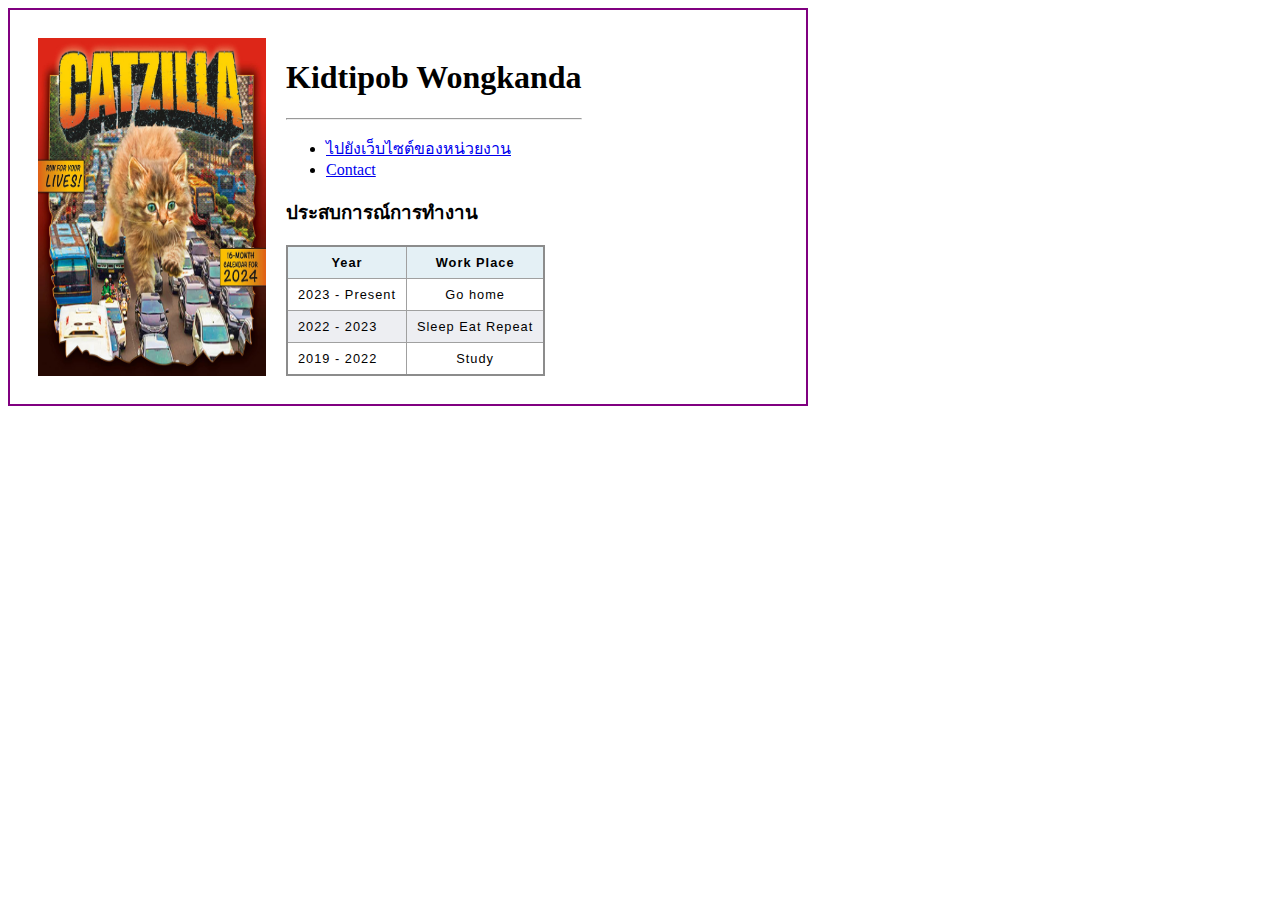
==== index.html @ 1a89ab1a "สร้าง Personal Page แรกของการเรียนรู้" ====
<!DOCTYPE html>
<html lang="en">

<head>
    <meta charset="UTF-8">
    <meta http-equiv="X-UA-Compatible" content="IE=edge">
    <meta name="viewport" content="width=device-width, initial-scale=1.0">
    <link rel="stylesheet" href="styles.css">
    <title>Catzilla</title>
</head>

<body>
    <div style="display: flex;padding: 18px; border:2px solid purple;width: 760px;">
        <img style="padding: 10px;" src="./profile.jpg" width="30%" height="auto" alt="this is my profile" />
        <div style="padding: 10px;">
            <h1>Kidtipob Wongkanda</h1>
            <hr>
            <div>
                <ul>
                    <li><a href="https://developer.mozilla.org/en-US/docs/Web/HTML"> ไปยังเว็บไซต์ของหน่วยงาน </a></li>
                    <li><a href="./contact.html">Contact</a></li>
                </ul>
            </div>

            <div>
                <h3>ประสบการณ์การทำงาน</h3>
                <!-- <ul>
                <li>2023 - Present Gosoft</li>
                <li>2022 - 2023 Sleep Eat Repeat</li>
                <li>2019 - 2022 Study</li>
            </ul> -->
        
                <table>
                    <thead>
                        <tr>
                            <th>Year</th>
                            <th>Work Place</th>
                        </tr>
                    </thead>
                    <tbody>
                        <tr>
                            <td>2023 - Present</td>
                            <td>Go home</td>
                        </tr>
                        <tr>
                            <td>2022 - 2023</td>
                            <td>Sleep Eat Repeat</td>
                        </tr>
                        <tr>
                            <td>2019 - 2022</td>
                            <td>Study</td>
                        </tr>
                    </tbody>
                </table>
            </div>
        </div>
        
    </div>
</body>

</html>
---- styles.css ----
table {
    border-collapse: collapse;
    border: 2px solid rgb(140 140 140);
    font-family: sans-serif;
    font-size: 0.8rem;
    letter-spacing: 1px;
  }
  
  caption {
    caption-side: bottom;
    padding: 10px;
    font-weight: bold;
  }
  
  thead,
  tfoot {
    background-color: rgb(228 240 245);
  }
  
  th,
  td {
    border: 1px solid rgb(160 160 160);
    padding: 8px 10px;
  }
  
  td:last-of-type {
    text-align: center;
  }
  
  tbody > tr:nth-of-type(even) {
    background-color: rgb(237 238 242);
  }
  
  tfoot th {
    text-align: right;
  }
  
  tfoot td {
    font-weight: bold;
  }
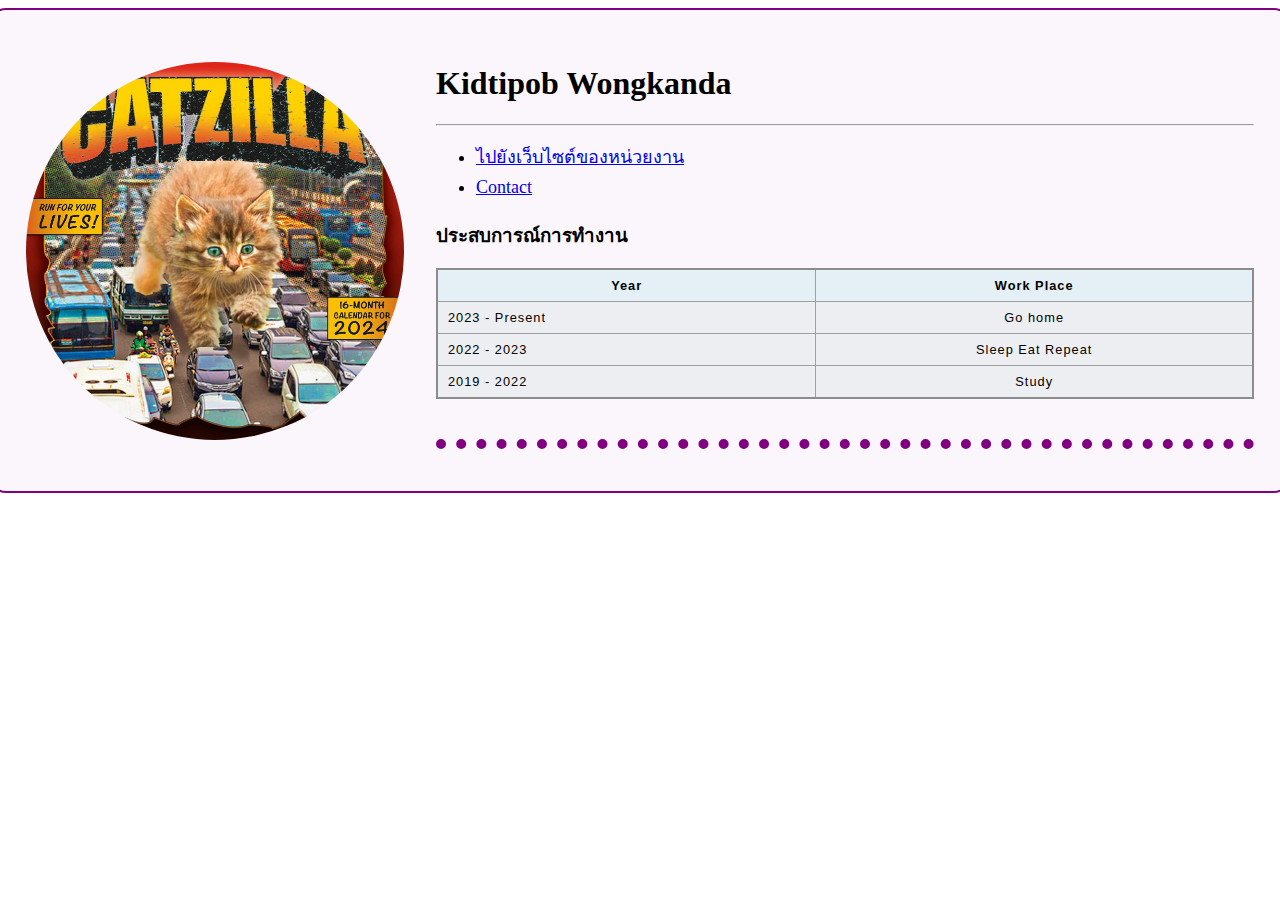
==== commit ebcf1cc3: "ตกแต่งสีให้สวยงาม" ====
--- a/index.html
+++ b/index.html
@@ -1,61 +1,64 @@
-<!DOCTYPE html>
-<html lang="en">
-
-<head>
-    <meta charset="UTF-8">
-    <meta http-equiv="X-UA-Compatible" content="IE=edge">
-    <meta name="viewport" content="width=device-width, initial-scale=1.0">
-    <link rel="stylesheet" href="styles.css">
-    <title>Catzilla</title>
-</head>
-
-<body>
-    <div style="display: flex;padding: 18px; border:2px solid purple;width: 760px;">
-        <img style="padding: 10px;" src="./profile.jpg" width="30%" height="auto" alt="this is my profile" />
-        <div style="padding: 10px;">
-            <h1>Kidtipob Wongkanda</h1>
-            <hr>
-            <div>
-                <ul>
-                    <li><a href="https://developer.mozilla.org/en-US/docs/Web/HTML"> ไปยังเว็บไซต์ของหน่วยงาน </a></li>
-                    <li><a href="./contact.html">Contact</a></li>
-                </ul>
-            </div>
-
-            <div>
-                <h3>ประสบการณ์การทำงาน</h3>
-                <!-- <ul>
-                <li>2023 - Present Gosoft</li>
-                <li>2022 - 2023 Sleep Eat Repeat</li>
-                <li>2019 - 2022 Study</li>
-            </ul> -->
-        
-                <table>
-                    <thead>
-                        <tr>
-                            <th>Year</th>
-                            <th>Work Place</th>
-                        </tr>
-                    </thead>
-                    <tbody>
-                        <tr>
-                            <td>2023 - Present</td>
-                            <td>Go home</td>
-                        </tr>
-                        <tr>
-                            <td>2022 - 2023</td>
-                            <td>Sleep Eat Repeat</td>
-                        </tr>
-                        <tr>
-                            <td>2019 - 2022</td>
-                            <td>Study</td>
-                        </tr>
-                    </tbody>
-                </table>
-            </div>
-        </div>
-        
-    </div>
-</body>
-
+<!DOCTYPE html>
+<html lang="en">
+
+<head>
+    <meta charset="UTF-8">
+    <meta http-equiv="X-UA-Compatible" content="IE=edge">
+    <meta name="viewport" content="width=device-width, initial-scale=1.0">
+    <link rel="stylesheet" href="styles.css">
+    <title>Catzilla</title>
+</head>
+
+<body>
+    <div class="main">
+        <img src="./profile.jpg" alt="this is my profile" />
+        <div class="info">
+            <h1>Kidtipob Wongkanda</h1>
+
+            <hr>
+            <div>
+                <ul>
+                    <li><a target="_blank"  href="https://developer.mozilla.org/en-US/docs/Web/HTML"> ไปยังเว็บไซต์ของหน่วยงาน </a></li>
+                    <li><a href="./contact.html">Contact</a></li>
+                </ul>
+            </div>
+
+            <div>
+                <h3>ประสบการณ์การทำงาน</h3>
+
+                <!-- <ul>
+                <li>2023 - Present Gosoft</li>
+                <li>2022 - 2023 Sleep Eat Repeat</li>
+                <li>2019 - 2022 Study</li>
+            </ul> -->
+
+                <table style="width:100%">
+                    <thead>
+                        <tr>
+                            <th>Year</th>
+                            <th>Work Place</th>
+                        </tr>
+                    </thead>
+                    <tbody>
+                        <tr>
+                            <td>2023 - Present</td>
+                            <td>Go home</td>
+                        </tr>
+                        <tr>
+                            <td>2022 - 2023</td>
+                            <td>Sleep Eat Repeat</td>
+                        </tr>
+                        <tr>
+                            <td>2019 - 2022</td>
+                            <td>Study</td>
+                        </tr>
+                    </tbody>
+                </table>
+                <hr class="hr-dotted">
+            </div>
+        </div>
+
+    </div>
+</body>
+
 </html>--- a/styles.css
+++ b/styles.css
@@ -1,41 +1,85 @@
-table {
-    border-collapse: collapse;
-    border: 2px solid rgb(140 140 140);
-    font-family: sans-serif;
-    font-size: 0.8rem;
-    letter-spacing: 1px;
-  }
-  
-  caption {
-    caption-side: bottom;
-    padding: 10px;
-    font-weight: bold;
-  }
-  
-  thead,
-  tfoot {
-    background-color: rgb(228 240 245);
-  }
-  
-  th,
-  td {
-    border: 1px solid rgb(160 160 160);
-    padding: 8px 10px;
-  }
-  
-  td:last-of-type {
-    text-align: center;
-  }
-  
-  tbody > tr:nth-of-type(even) {
-    background-color: rgb(237 238 242);
-  }
-  
-  tfoot th {
-    text-align: right;
-  }
-  
-  tfoot td {
-    font-weight: bold;
-  }
-  +li {
+  font-size: 18px;
+  line-height: 30px;
+}
+
+table {
+  border-collapse: collapse;
+  border: 2px solid rgb(140 140 140);
+  font-family: sans-serif;
+  font-size: 0.8rem;
+  letter-spacing: 1px;
+}
+
+caption {
+  caption-side: bottom;
+  padding: 10px;
+  font-weight: bold;
+}
+
+thead,
+tfoot {
+  background-color: rgb(228 240 245);
+}
+
+th,
+td {
+  border: 1px solid rgb(160 160 160);
+  padding: 8px 10px;
+}
+
+td:last-of-type {
+  text-align: center;
+}
+
+/* tbody>tr:nth-of-type(even) {
+  background-color: rgb(237 238 242);
+} */
+
+tbody>tr{
+  background-color: rgb(237 238 242);
+}
+
+tfoot th {
+  text-align: right;
+}
+
+tfoot td {
+  font-weight: bold;
+}
+
+body {
+  display: flex;
+  justify-content: center;
+  flex-direction: column;
+  align-items: center;
+}
+
+.main {
+  display: flex;
+  align-items: center;
+  border-radius: 16px;
+  width: 1260px;
+  border: 2px solid purple;
+  padding: 18px;
+  background-color: rgba(128, 0, 128, 0.034);
+}
+
+img {
+  padding: 16px;
+  border-radius: 50%;
+  width: 30%;
+  height: auto;
+}
+
+.hr-dotted {
+  margin-top: 40px;
+  border: 10px dotted purple;
+  border-style: dotted none none;
+}
+
+.info {
+  padding: 16px;
+  width: 100%;
+}
+
